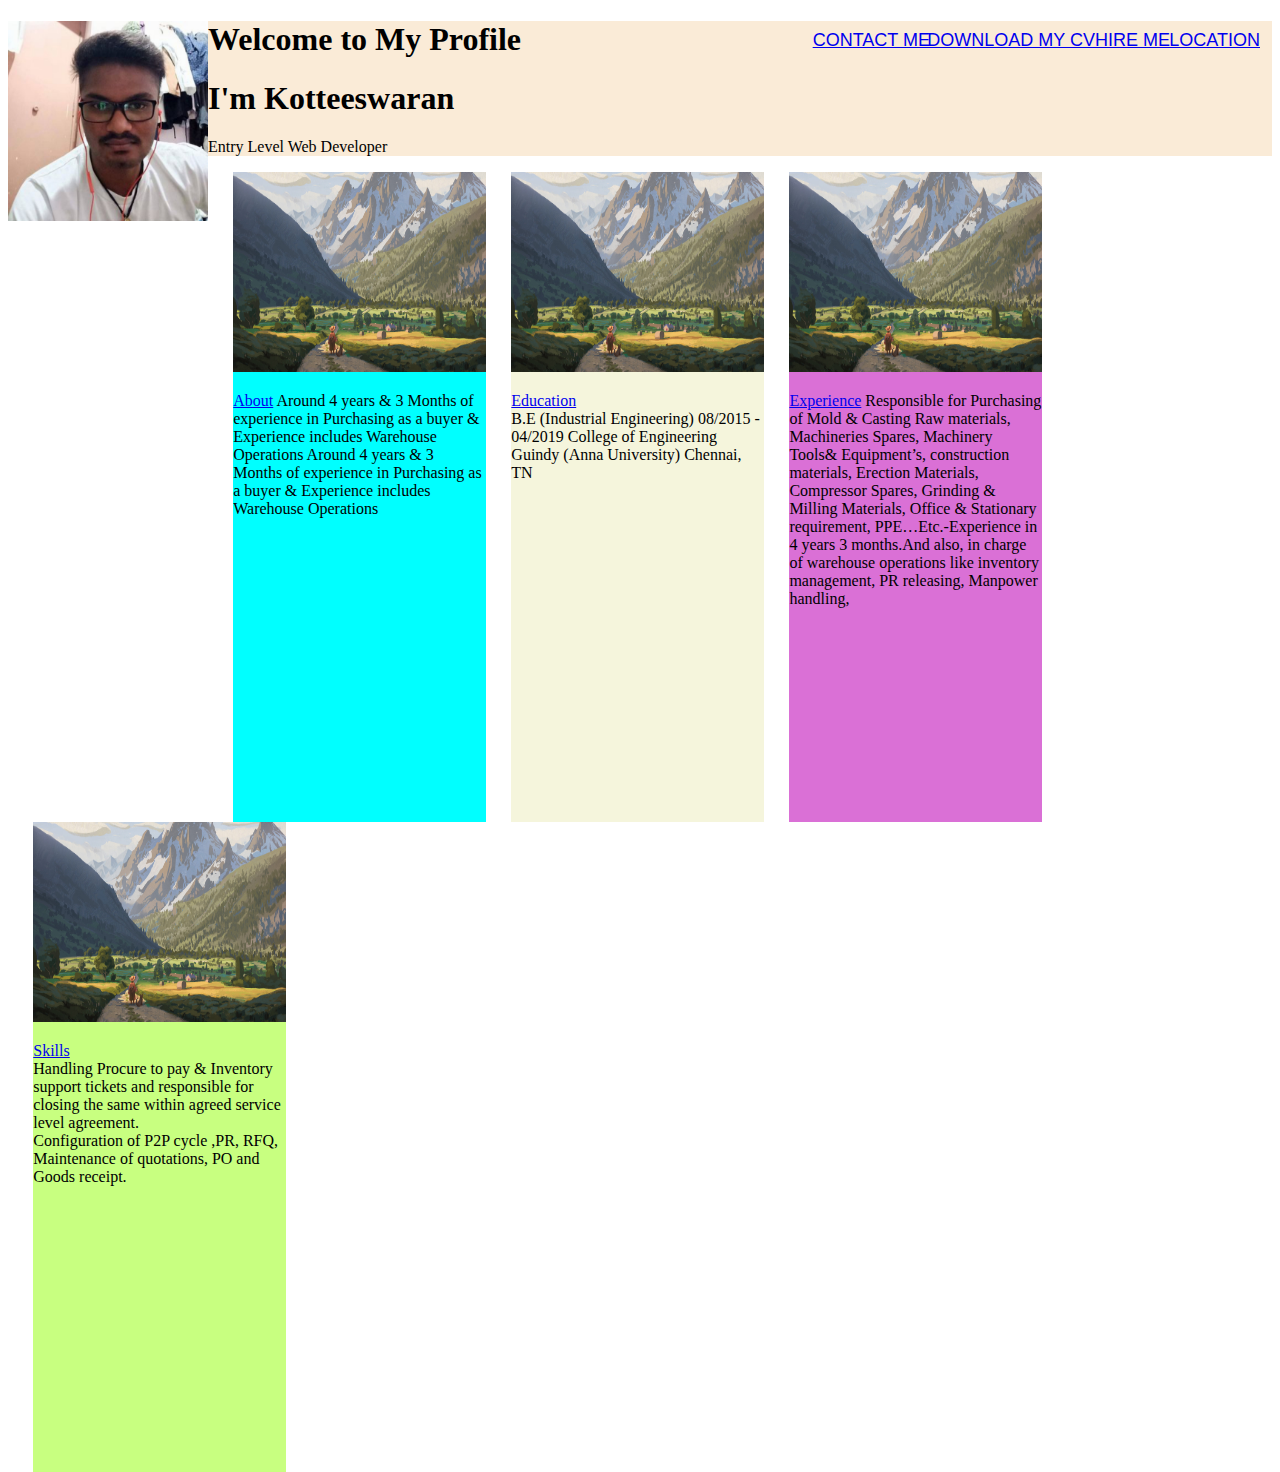
==== index.html @ 0bd305cd "Add files via upload" ====
<!DOCTYPE html>
<html lang="en" dir="ltr">
  <head>
    <meta charset="utf-8">
    <title>KOTTEESWARAN MAHALINGAM</title>
    <link rel="stylesheet" href="css/style.css">
    <link rel="icon" href="favicon (1).ico">
  </head>
  <body>
    <div class="name" style="background-color: antiquewhite;">
      <img src="images/santhosh.jpg" alt="santhosh" style="float: left;width: 200px;height: 200px;">
      <a style="position: absolute; top: 30px;right: 350px;font-family: 'Franklin Gothic Medium', 'Arial Narrow', Arial, sans-serif;font-size: 18px;" href="contact.html" target="_blank" >CONTACT ME</a>
      <a style="position: absolute; top: 30px;right: 185px;font-family: 'Franklin Gothic Medium', 'Arial Narrow', Arial, sans-serif;font-size: 18px;" href="KOTTEESWARAN_PURCHASING_SUPERVISOR_CV.pdf" target="_blank">DOWNLOAD MY CV</a>
      <a style="position: absolute; top: 30px;right: 110px;font-family: 'Franklin Gothic Medium', 'Arial Narrow', Arial, sans-serif;font-size: 18px;" href="hire.html" target="_blank">HIRE ME</a>
      <a style="position: absolute; top: 30px;right: 20px;font-family: 'Franklin Gothic Medium', 'Arial Narrow', Arial, sans-serif;font-size: 18px;" href="https://maps.app.goo.gl/vc9Y89A3E1DVfGj68" target="_blank">LOCATION</a>
      <h1>Welcome to My Profile</h1>
      <h1>I'm Kotteeswaran</h1>
      <p>Entry Level Web Developer</p>
    </div>
    
        <div style="background-color: aqua;float: left;width: 20%;height:650px;margin-left: 2%;">
          <img src="images/wall.jpg" alt="wall"
          style="width:100%;height: 200px;">
        <p style="overflow: scroll;height: 400px;"><a href="about.html"target="iframe-a">About</a>
          Around 4 years & 3 Months of experience in Purchasing as a buyer & Experience 
          includes Warehouse Operations Around 4 years & 3 Months of experience in Purchasing as a buyer & Experience 
          includes Warehouse Operations</p></div>
          <div style="background-color: beige;float: left;width: 20%;height: 650px;margin-left: 2%;">
            <img src="images/wall.jpg" alt="wall"
          style="width:100%;height: 200px;">
        <p style="overflow: scroll;height: 400px;"><a href="education.html"target="iframe-a">Education</a><br>
          B.E (Industrial Engineering) 08/2015 - 04/2019 
          College of Engineering Guindy (Anna University) Chennai, TN</p>
        </div>
        <div style="float: left; background-color:orchid;width:20%;height:650px;margin-left: 2%;">
          <img src="images/wall.jpg" alt="wall"
          style="width:100%;height: 200px;">
        <p style="overflow: scroll;height: 400px;"><a href="experience.html"target="iframe-a">Experience</a> 
          Responsible for Purchasing of Mold & Casting Raw materials, Machineries Spares, Machinery Tools& 
Equipment’s, construction materials, Erection Materials, Compressor Spares, Grinding & Milling Materials, 
Office & Stationary requirement, PPE…Etc.-Experience in 4 years 3 months.And also, in charge of warehouse operations like inventory management, PR releasing, Manpower handling, 
        </p>
      </div>
  
  <div style="float: left; background-color: hsl(86, 100%, 75%);width:20%;height:650px;margin-left: 2%;">
    <img src="images/wall.jpg" alt="wall"
    style="width:100%;height: 200px;">
  <p style="overflow: scroll;height: 400px;"><a href="skills.html"target="iframe-a">Skills</a> <br>
    Handling Procure to pay & Inventory support tickets and responsible for closing the same within agreed 
service level agreement.<br>Configuration of P2P cycle ,PR, RFQ, Maintenance of quotations, PO and Goods receipt.
  </p>
</div>
</body>
</html>
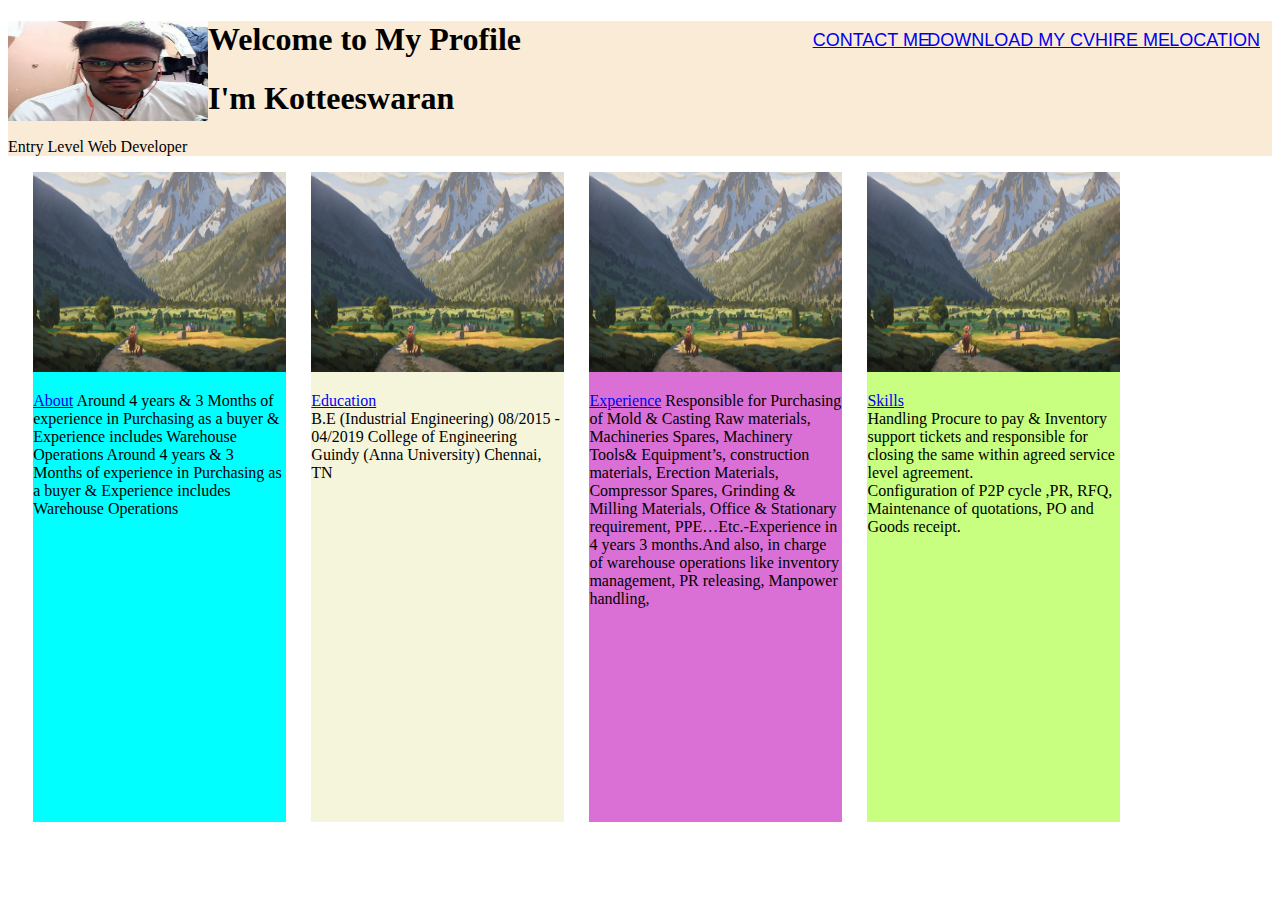
==== commit 93ea545f: "Update index.html" ====
--- a/index.html
+++ b/index.html
@@ -8,7 +8,7 @@
   </head>
   <body>
     <div class="name" style="background-color: antiquewhite;">
-      <img src="images/santhosh.jpg" alt="santhosh" style="float: left;width: 200px;height: 200px;">
+      <img src="images/santhosh.jpg" alt="santhosh" style="float: left;width: 200px;height: 100px;">
       <a style="position: absolute; top: 30px;right: 350px;font-family: 'Franklin Gothic Medium', 'Arial Narrow', Arial, sans-serif;font-size: 18px;" href="contact.html" target="_blank" >CONTACT ME</a>
       <a style="position: absolute; top: 30px;right: 185px;font-family: 'Franklin Gothic Medium', 'Arial Narrow', Arial, sans-serif;font-size: 18px;" href="KOTTEESWARAN_PURCHASING_SUPERVISOR_CV.pdf" target="_blank">DOWNLOAD MY CV</a>
       <a style="position: absolute; top: 30px;right: 110px;font-family: 'Franklin Gothic Medium', 'Arial Narrow', Arial, sans-serif;font-size: 18px;" href="hire.html" target="_blank">HIRE ME</a>
@@ -52,4 +52,4 @@
 </div>
 </body>
 </html>
- + 
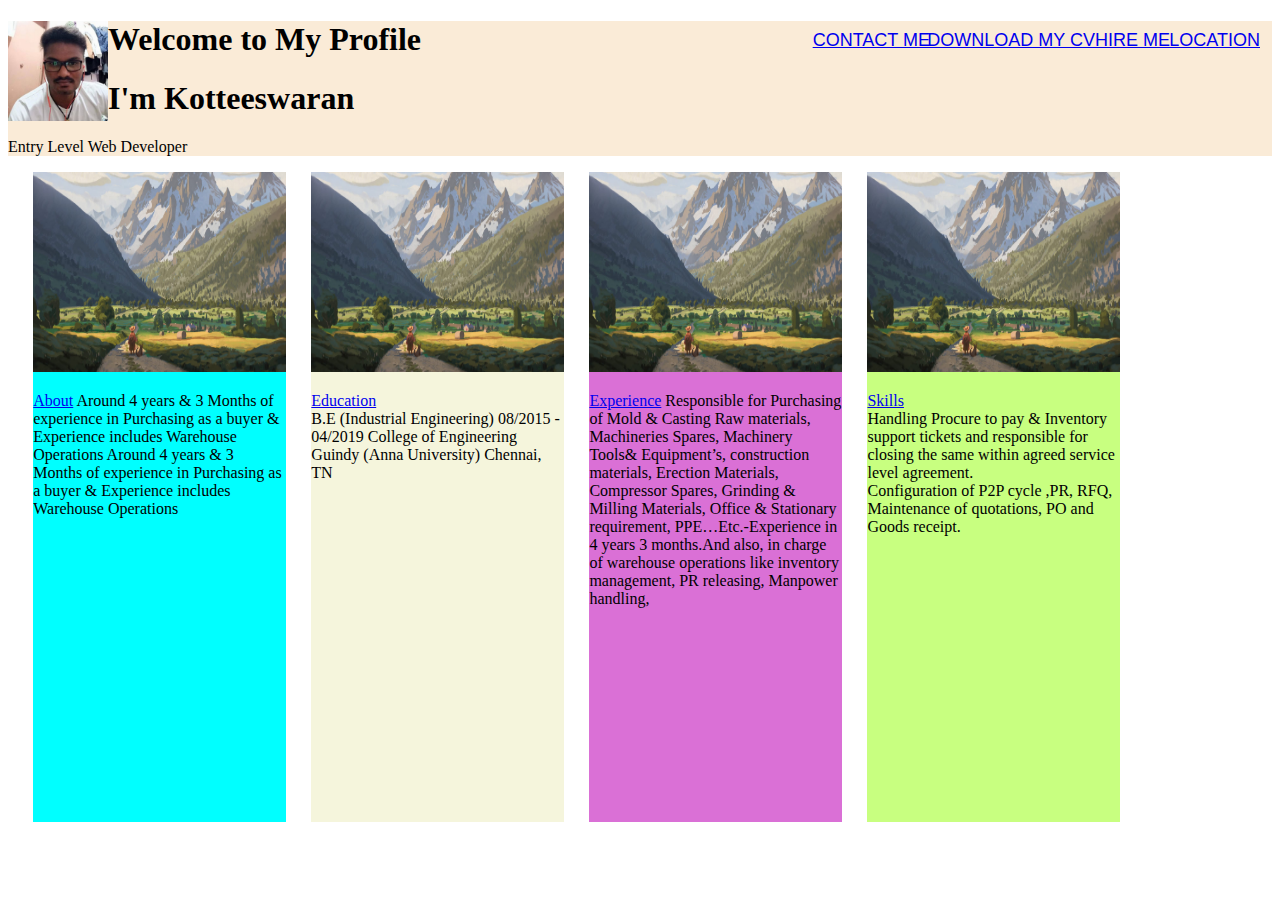
==== commit 1795300c: "Update index.html" ====
--- a/index.html
+++ b/index.html
@@ -3,12 +3,12 @@
   <head>
     <meta charset="utf-8">
     <title>KOTTEESWARAN MAHALINGAM</title>
-    <link rel="stylesheet" href="css/style.css">
+    <link rel="stylesheet" href="style.css">
     <link rel="icon" href="favicon (1).ico">
   </head>
   <body>
     <div class="name" style="background-color: antiquewhite;">
-      <img src="images/santhosh.jpg" alt="santhosh" style="float: left;width: 200px;height: 100px;">
+      <img src="images/santhosh.jpg" alt="santhosh" style="float: left;width: 100px;height: 100px;">
       <a style="position: absolute; top: 30px;right: 350px;font-family: 'Franklin Gothic Medium', 'Arial Narrow', Arial, sans-serif;font-size: 18px;" href="contact.html" target="_blank" >CONTACT ME</a>
       <a style="position: absolute; top: 30px;right: 185px;font-family: 'Franklin Gothic Medium', 'Arial Narrow', Arial, sans-serif;font-size: 18px;" href="KOTTEESWARAN_PURCHASING_SUPERVISOR_CV.pdf" target="_blank">DOWNLOAD MY CV</a>
       <a style="position: absolute; top: 30px;right: 110px;font-family: 'Franklin Gothic Medium', 'Arial Narrow', Arial, sans-serif;font-size: 18px;" href="hire.html" target="_blank">HIRE ME</a>
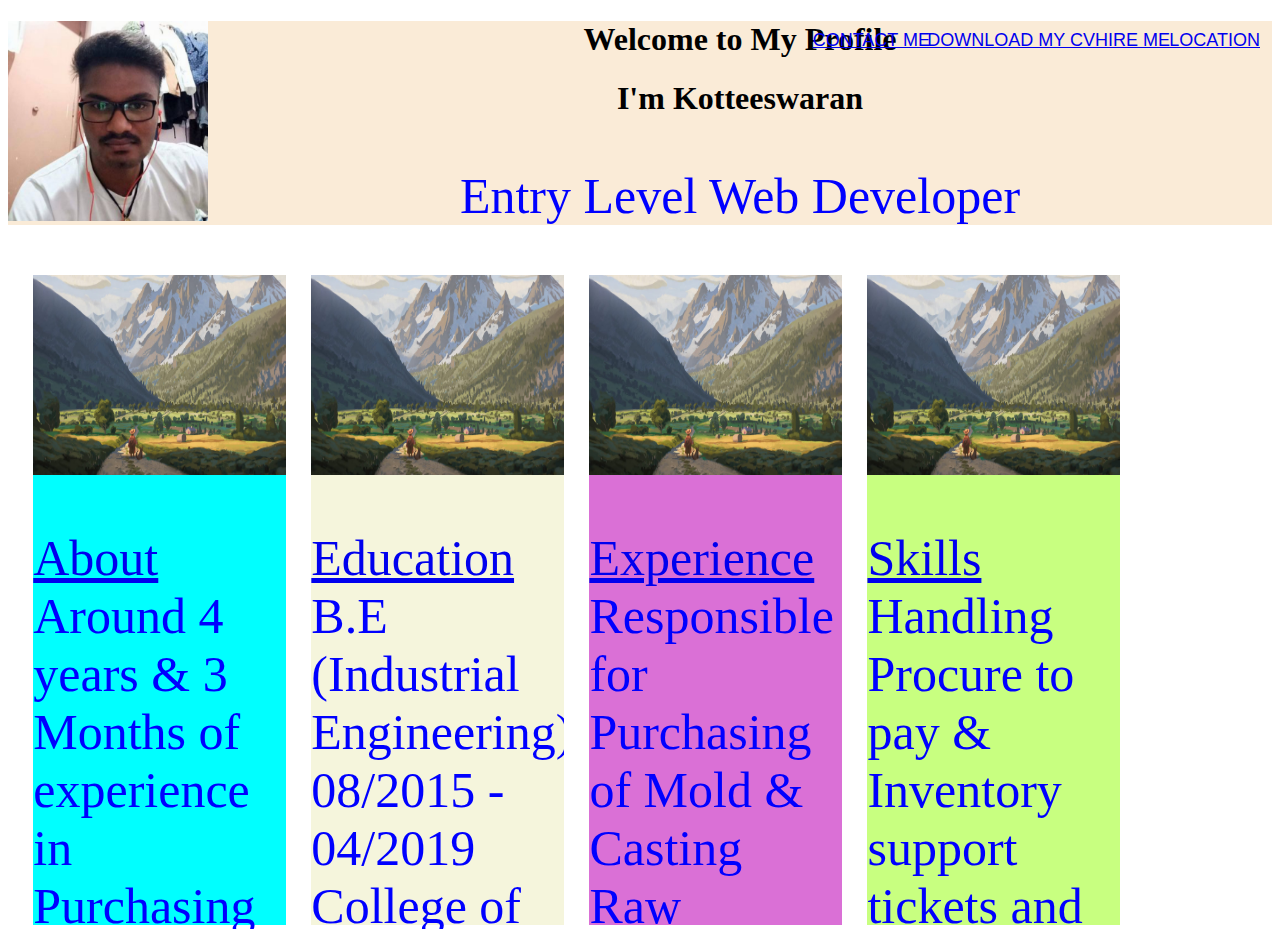
==== commit de4d6548: "Update index.html" ====
--- a/index.html
+++ b/index.html
@@ -8,7 +8,7 @@
   </head>
   <body>
     <div class="name" style="background-color: antiquewhite;">
-      <img src="images/santhosh.jpg" alt="santhosh" style="float: left;width: 100px;height: 100px;">
+      <img src="images/santhosh.jpg" alt="santhosh" style="float: left;width: 200px;height: 200px;">
       <a style="position: absolute; top: 30px;right: 350px;font-family: 'Franklin Gothic Medium', 'Arial Narrow', Arial, sans-serif;font-size: 18px;" href="contact.html" target="_blank" >CONTACT ME</a>
       <a style="position: absolute; top: 30px;right: 185px;font-family: 'Franklin Gothic Medium', 'Arial Narrow', Arial, sans-serif;font-size: 18px;" href="KOTTEESWARAN_PURCHASING_SUPERVISOR_CV.pdf" target="_blank">DOWNLOAD MY CV</a>
       <a style="position: absolute; top: 30px;right: 110px;font-family: 'Franklin Gothic Medium', 'Arial Narrow', Arial, sans-serif;font-size: 18px;" href="hire.html" target="_blank">HIRE ME</a>
--- a/style.css
+++ b/style.css
@@ -0,0 +1,7 @@
+.name{
+  text-align: center;
+}
+p{
+  font-size: 50px;
+  color: blue;
+}
